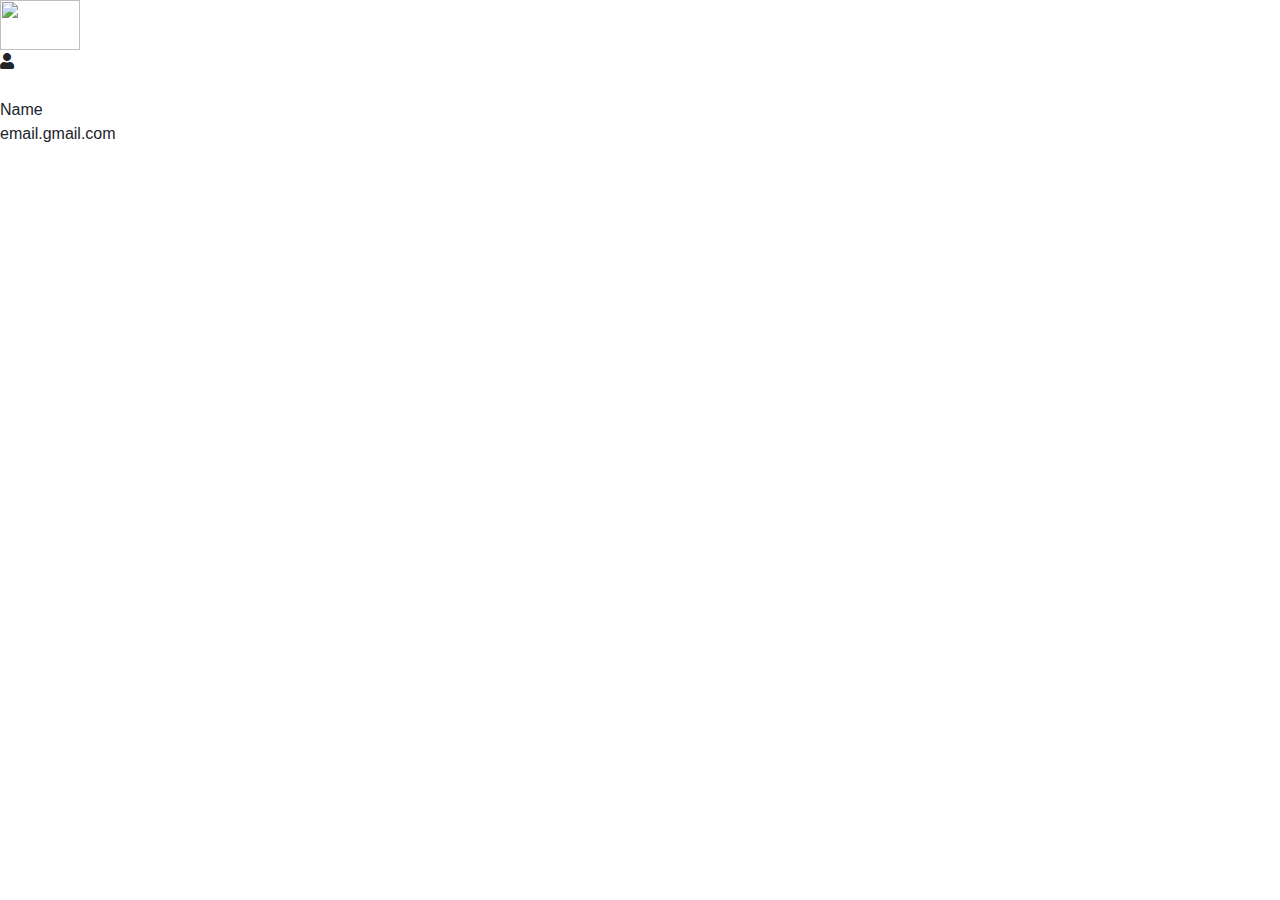
==== src/main/resources/templates/index.html @ aef94208 "create HTMl" ====
<!DOCTYPE html>
<html lang="en">
<head>
    <meta charset="UTF-8">
    <meta name="viewport" content="width=device-width, initial-scale=1.0">
    <title>Document</title>
    <link rel="stylesheet" href="./css/index.css">
    <link href="https://cdn.jsdelivr.net/npm/bootstrap@5.3.2/dist/css/bootstrap.min.css" rel="stylesheet"
          integrity="sha384-T3c6CoIi6uLrA9TneNEoa7RxnatzjcDSCmG1MXxSR1GAsXEV/Dwwykc2MPK8M2HN" crossorigin="anonymous">
    <script src="https://cdn.jsdelivr.net/npm/bootstrap@5.3.2/dist/js/bootstrap.bundle.min.js"
            integrity="sha384-C6RzsynM9kWDrMNeT87bh95OGNyZPhcTNXj1NW7RuBCsyN/o0jlpcV8Qyq46cDfL"
            crossorigin="anonymous"></script>

    <link rel="stylesheet" href="https://cdn.jsdelivr.net/npm/bootstrap@4.6.2/dist/css/bootstrap.min.css">
    <script src="https://cdn.jsdelivr.net/npm/jquery@3.7.1/dist/jquery.min.js"></script>
    <script src="https://cdn.jsdelivr.net/npm/popper.js@1.16.1/dist/umd/popper.min.js"></script>
    <script src="https://cdn.jsdelivr.net/npm/bootstrap@4.6.2/dist/js/bootstrap.bundle.min.js"></script>

    <link rel="stylesheet" href="https://cdnjs.cloudflare.com/ajax/libs/font-awesome/5.15.4/css/all.min.css" />
</head>
<body>
<div class="header">
    <div class="header-left">
        <img src="./img/FPT_logo_2010.svg.png" alt="" style="width: 80px; height: 50px;">
    </div>
    <div class="header-right">
        <i class="fa fa-user"></i>
    </div>
</div>
<div class="main">
    <div class="nav-side-menu">
        <div class="menu-user">
            <div>
                <img src="./img/User_icon_2.svg.png" alt="" class="avatar-user">
            </div>
            <div class="user-info">
                <div>Name</div>
                <div>email.gmail.com</div>
            </div>
        </div>

    </div>
</div>
</body>
</html>
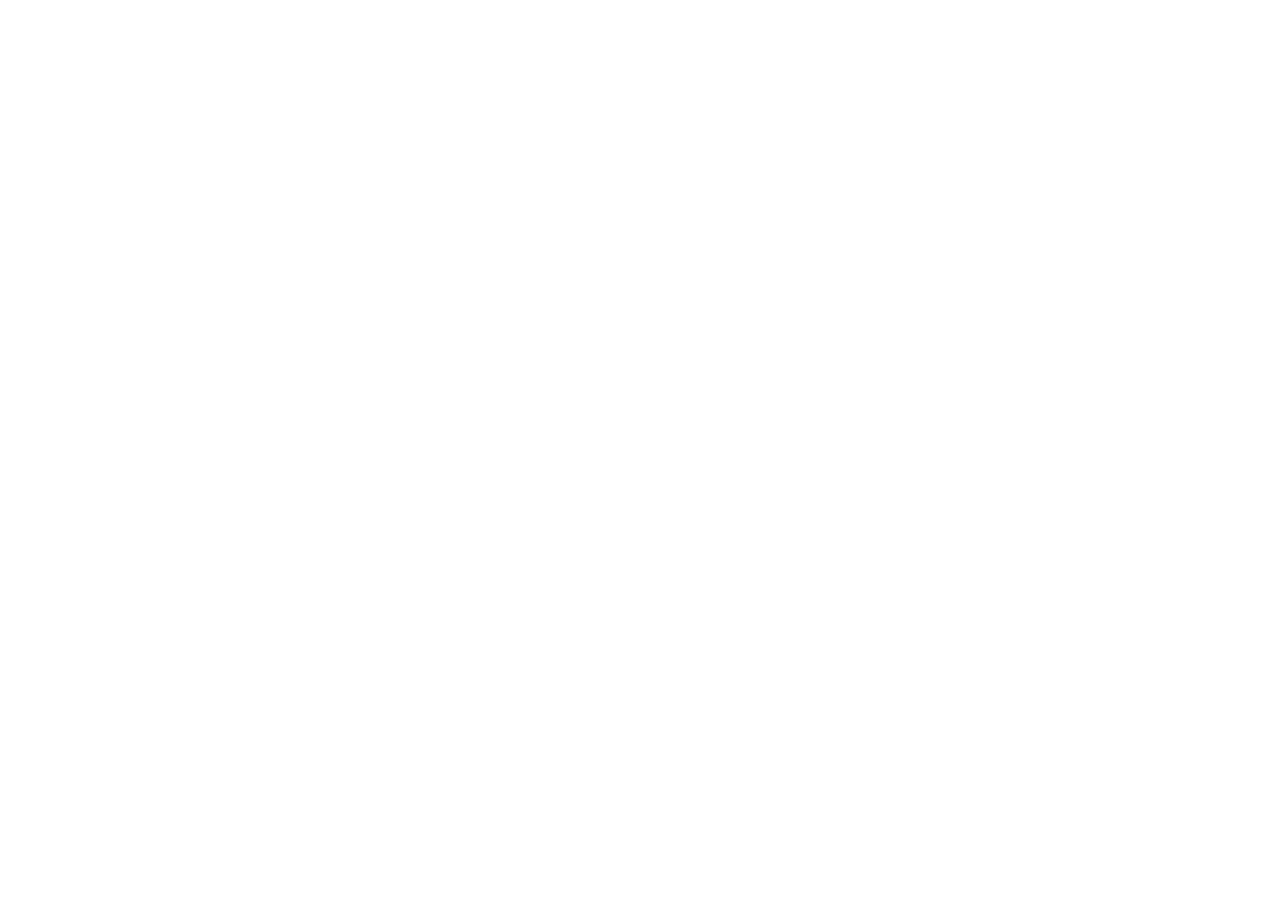
==== commit 491997f3: "claim request" ====
--- a/src/main/resources/templates/index.html
+++ b/src/main/resources/templates/index.html
@@ -1,45 +1,13 @@
 <!DOCTYPE html>
-<html lang="en">
+<html lang="en" xmlns:th="http://www.thymeleaf.org" th:replace="~{layout/template::areas(~{::title},~{::main})}">
 <head>
     <meta charset="UTF-8">
-    <meta name="viewport" content="width=device-width, initial-scale=1.0">
-    <title>Document</title>
-    <link rel="stylesheet" href="./css/index.css">
-    <link href="https://cdn.jsdelivr.net/npm/bootstrap@5.3.2/dist/css/bootstrap.min.css" rel="stylesheet"
-          integrity="sha384-T3c6CoIi6uLrA9TneNEoa7RxnatzjcDSCmG1MXxSR1GAsXEV/Dwwykc2MPK8M2HN" crossorigin="anonymous">
-    <script src="https://cdn.jsdelivr.net/npm/bootstrap@5.3.2/dist/js/bootstrap.bundle.min.js"
-            integrity="sha384-C6RzsynM9kWDrMNeT87bh95OGNyZPhcTNXj1NW7RuBCsyN/o0jlpcV8Qyq46cDfL"
-            crossorigin="anonymous"></script>
-
-    <link rel="stylesheet" href="https://cdn.jsdelivr.net/npm/bootstrap@4.6.2/dist/css/bootstrap.min.css">
-    <script src="https://cdn.jsdelivr.net/npm/jquery@3.7.1/dist/jquery.min.js"></script>
-    <script src="https://cdn.jsdelivr.net/npm/popper.js@1.16.1/dist/umd/popper.min.js"></script>
-    <script src="https://cdn.jsdelivr.net/npm/bootstrap@4.6.2/dist/js/bootstrap.bundle.min.js"></script>
-
-    <link rel="stylesheet" href="https://cdnjs.cloudflare.com/ajax/libs/font-awesome/5.15.4/css/all.min.css" />
+    <title>Home Page</title>
+    <meta name="viewport" content="width=device-width, initial-scale=1">
 </head>
 <body>
-<div class="header">
-    <div class="header-left">
-        <img src="./img/FPT_logo_2010.svg.png" alt="" style="width: 80px; height: 50px;">
-    </div>
-    <div class="header-right">
-        <i class="fa fa-user"></i>
-    </div>
-</div>
-<div class="main">
-    <div class="nav-side-menu">
-        <div class="menu-user">
-            <div>
-                <img src="./img/User_icon_2.svg.png" alt="" class="avatar-user">
-            </div>
-            <div class="user-info">
-                <div>Name</div>
-                <div>email.gmail.com</div>
-            </div>
-        </div>
+<main class="main">
+</main>
 
-    </div>
-</div>
 </body>
 </html>